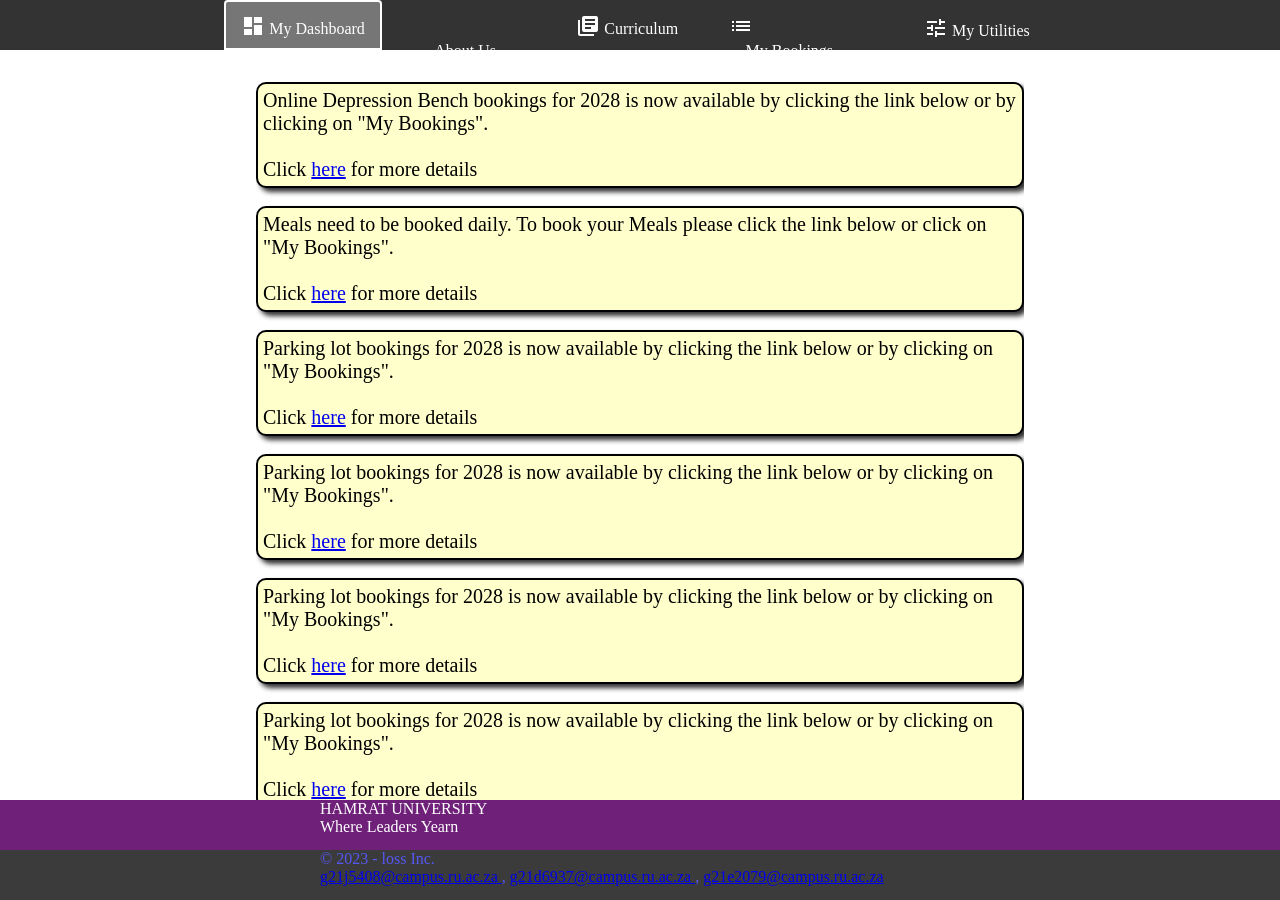
==== index.html @ df958116 "home page" ====
<!--Created in collaboration with:-->
<!--Mila-jo Davies (g21d6937), Wynne Edwards (g21e2079), Manusizwe Jourdan (g21j5408)-->
<!DOCTYPE html>
<html lang="en">

<head>
    <meta charset="UTF-8">
    <meta name="viewport" content="width=device-width, initial-scale=1.0">
    <title>HamRat University - where leaders yearn</title>
    <link rel="stylesheet" href="style.css">
    <link rel="stylesheet" href="https://fonts.googleapis.com/css?family=Roboto Condensed">
    <link rel="stylesheet" href="https://fonts.googleapis.com/icon?family=Material+Icons">
    <script src="js/script.js" defer></script>
</head>

<body>
    <header id="header">
        
        <h3 id="header-container">
            Logged into LOSS as YoMamma
        </h3>
    </header>
    <nav>
        <div class="nav-elements-container">
            <a class="current-nav" phref="./index.html">
                <span class="material-icons">dashboard</span>
                <p class="nav-btn-text">My Dashboard</p>
            </a>
            <a href="./about.html">
                <span class="material-icons">psychology_alt</span>
                <p class="nav-btn-text">About Us</p>
            </a>
            <a href="./curriculum.html"> 
                <span class="material-icons">library_books</span>
                <p class="nav-btn-text">Curriculum</p>
            </a>
            <a href="./bookings.html">
                <span class="material-icons">list_alt</span>
                <p class="nav-btn-text">My Bookings</p>
            </a>
            <a onclick="myFunction()" class="dropdown dropbtn" >
                <span class="material-icons">tune</span>
                <p class="nav-btn-text">My Utilities</p>
                <div id="myDropdown" class="dropdown-content">
                    <a href="./images/mankyrat.png">Manky</a>
                    <a href="https://x.com/catshouldnt/status/1706917149984657713?s=20">Cat</a>
                    <a href="https://www.youtube.com/watch?v=L1ung0wil9Y&ab_channel=MITOpenCourseWare">Secret</a>
                </div>
            </a>
        </div>
    </nav>
    

    <main>
        <div class="main-container">
            <div class="dashboard"> 
                <p>Online Depression Bench bookings for 2028 is now available by clicking the link below or by clicking on "My Bookings".</p>
                <br>
                <p>Click <a href="./benchForm.html">here</a> for more details</p> 
            </div><br>
            <div class="dashboard"> 
                <p>Meals need to be booked daily. To book your Meals please click the link below or click on "My Bookings".</p>
                <br>
                <p>Click <a href="./mealForm.html">here</a> for more details</p> 
            </div><br>
            <div class="dashboard"> 
                <p>Parking lot bookings for 2028 is now available by clicking the link below or by clicking on "My Bookings".</p>
                <br>
                <p>Click <a href="./parkingForm.html">here</a> for more details</p> 
            </div><br>
            <div class="dashboard"> 
                <p>Parking lot bookings for 2028 is now available by clicking the link below or by clicking on "My Bookings".</p>
                <br>
                <p>Click <a href="./parkingForm.html">here</a> for more details</p> 
            </div><br>
            <div class="dashboard"> 
                <p>Parking lot bookings for 2028 is now available by clicking the link below or by clicking on "My Bookings".</p>
                <br>
                <p>Click <a href="./parkingForm.html">here</a> for more details</p> 
            </div><br>
            <div class="dashboard"> 
                <p>Parking lot bookings for 2028 is now available by clicking the link below or by clicking on "My Bookings".</p>
                <br>
                <p>Click <a href="./parkingForm.html">here</a> for more details</p> 
            </div><br>
            <!-- <p>Lorem ipsum dolor sit amet, consectetur adipisicing elit. Tenetur eius voluptates quae nisi ducimus neque possimus dolore magnam quo libero labore culpa, assumenda hic quod debitis harum sequi ut natus!</p>
            <p>Lorem ipsum dolor sit amet, consectetur adipisicing elit. Tenetur eius voluptates quae nisi ducimus neque possimus dolore magnam quo libero labore culpa, assumenda hic quod debitis harum sequi ut natus!</p>
            <p>Lorem ipsum dolor sit amet, consectetur adipisicing elit. Tenetur eius voluptates quae nisi ducimus neque possimus dolore magnam quo libero labore culpa, assumenda hic quod debitis harum sequi ut natus!</p>
            <p>Lorem ipsum dolor sit amet, consectetur adipisicing elit. Tenetur eius voluptates quae nisi ducimus neque possimus dolore magnam quo libero labore culpa, assumenda hic quod debitis harum sequi ut natus!</p>
            <p>Lorem ipsum dolor sit amet, consectetur adipisicing elit. Tenetur eius voluptates quae nisi ducimus neque possimus dolore magnam quo libero labore culpa, assumenda hic quod debitis harum sequi ut natus!</p>
            <p>Lorem ipsum dolor sit amet, consectetur adipisicing elit. Tenetur eius voluptates quae nisi ducimus neque possimus dolore magnam quo libero labore culpa, assumenda hic quod debitis harum sequi ut natus!</p>
            <p>Lorem ipsum dolor sit amet, consectetur adipisicing elit. Tenetur eius voluptates quae nisi ducimus neque possimus dolore magnam quo libero labore culpa, assumenda hic quod debitis harum sequi ut natus!</p>
            <p>Lorem ipsum dolor sit amet, consectetur adipisicing elit. Tenetur eius voluptates quae nisi ducimus neque possimus dolore magnam quo libero labore culpa, assumenda hic quod debitis harum sequi ut natus!</p>
            <p>Lorem ipsum dolor sit amet, consectetur adipisicing elit. Tenetur eius voluptates quae nisi ducimus neque possimus dolore magnam quo libero labore culpa, assumenda hic quod debitis harum sequi ut natus!</p>
            <p>Lorem ipsum dolor sit amet, consectetur adipisicing elit. Tenetur eius voluptates quae nisi ducimus neque possimus dolore magnam quo libero labore culpa, assumenda hic quod debitis harum sequi ut natus!</p>
            <p>Lorem ipsum dolor sit amet, consectetur adipisicing elit. Tenetur eius voluptates quae nisi ducimus neque possimus dolore magnam quo libero labore culpa, assumenda hic quod debitis harum sequi ut natus!</p>
            <p>Lorem ipsum dolor sit amet, consectetur adipisicing elit. Tenetur eius voluptates quae nisi ducimus neque possimus dolore magnam quo libero labore culpa, assumenda hic quod debitis harum sequi ut natus!</p>
            <p>Lorem ipsum dolor sit amet, consectetur adipisicing elit. Tenetur eius voluptates quae nisi ducimus neque possimus dolore magnam quo libero labore culpa, assumenda hic quod debitis harum sequi ut natus!</p>
            <p>Lorem ipsum dolor sit amet, consectetur adipisicing elit. Tenetur eius voluptates quae nisi ducimus neque possimus dolore magnam quo libero labore culpa, assumenda hic quod debitis harum sequi ut natus!</p>
            <p>Lorem ipsum dolor sit amet, consectetur adipisicing elit. Tenetur eius voluptates quae nisi ducimus neque possimus dolore magnam quo libero labore culpa, assumenda hic quod debitis harum sequi ut natus!</p>
            <p>Lorem ipsum dolor sit amet, consectetur adipisicing elit. Tenetur eius voluptates quae nisi ducimus neque possimus dolore magnam quo libero labore culpa, assumenda hic quod debitis harum sequi ut natus!</p>
            <p>Lorem ipsum dolor sit amet, consectetur adipisicing elit. Tenetur eius voluptates quae nisi ducimus neque possimus dolore magnam quo libero labore culpa, assumenda hic quod debitis harum sequi ut natus!</p>
            <p>Lorem ipsum dolor sit amet, consectetur adipisicing elit. Tenetur eius voluptates quae nisi ducimus neque possimus dolore magnam quo libero labore culpa, assumenda hic quod debitis harum sequi ut natus!</p>
            <p>Lorem ipsum dolor sit amet, consectetur adipisicing elit. Tenetur eius voluptates quae nisi ducimus neque possimus dolore magnam quo libero labore culpa, assumenda hic quod debitis harum sequi ut natus!</p>
            <p>Lorem ipsum dolor sit amet, consectetur adipisicing elit. Tenetur eius voluptates quae nisi ducimus neque possimus dolore magnam quo libero labore culpa, assumenda hic quod debitis harum sequi ut natus!</p>
            <p>Lorem ipsum dolor sit amet, consectetur adipisicing elit. Tenetur eius voluptates quae nisi ducimus neque possimus dolore magnam quo libero labore culpa, assumenda hic quod debitis harum sequi ut natus!</p>
            <p>Lorem ipsum dolor sit amet, consectetur adipisicing elit. Tenetur eius voluptates quae nisi ducimus neque possimus dolore magnam quo libero labore culpa, assumenda hic quod debitis harum sequi ut natus!</p>
            <p>Lorem ipsum dolor sit amet, consectetur adipisicing elit. Tenetur eius voluptates quae nisi ducimus neque possimus dolore magnam quo libero labore culpa, assumenda hic quod debitis harum sequi ut natus!</p>
            <p>Lorem ipsum dolor sit amet, consectetur adipisicing elit. Tenetur eius voluptates quae nisi ducimus neque possimus dolore magnam quo libero labore culpa, assumenda hic quod debitis harum sequi ut natus!</p>
            <p>Lorem ipsum dolor sit amet, consectetur adipisicing elit. Tenetur eius voluptates quae nisi ducimus neque possimus dolore magnam quo libero labore culpa, assumenda hic quod debitis harum sequi ut natus!</p>
            <p>Lorem ipsum dolor sit amet, consectetur adipisicing elit. Tenetur eius voluptates quae nisi ducimus neque possimus dolore magnam quo libero labore culpa, assumenda hic quod debitis harum sequi ut natus!</p>
            <p>Lorem ipsum dolor sit amet, consectetur adipisicing elit. Tenetur eius voluptates quae nisi ducimus neque possimus dolore magnam quo libero labore culpa, assumenda hic quod debitis harum sequi ut natus!</p>
            <p>Lorem ipsum dolor sit amet, consectetur adipisicing elit. Tenetur eius voluptates quae nisi ducimus neque possimus dolore magnam quo libero labore culpa, assumenda hic quod debitis harum sequi ut natus!</p> -->
        </div>
    </main>
    
    <footer>
        <div id="top-footer">
            <p class="center">HAMRAT UNIVERSITY<br>Where Leaders Yearn</p> 
            
        </div>
        <div id="bottom-footer">
            <p class="center">&copy 2023 - loss Inc. <br>
                <a href="mailto:g21j5408@campus.ru.ac.za?cc=g21d6937@campus.ru.ac.za&bcc=g21e2079@campus.ru.ac.za&subject=Feedback for LOSS&body=Add what you want we dont care really">
                g21j5408@campus.ru.ac.za
            </a>,
            <a href="mailto:g21j5408@campus.ru.ac.za?cc=g21d6937@campus.ru.ac.za&bcc=g21e2079@campus.ru.ac.za&subject=Feedback for LOSS&body=Add what you want we dont care really">
                g21d6937@campus.ru.ac.za
            </a>,
            <a href="mailto:g21j5408@campus.ru.ac.za?cc=g21d6937@campus.ru.ac.za&bcc=g21e2079@campus.ru.ac.za&subject=Feedback for LOSS&body=Add what you want we dont care really">
                g21e2079@campus.ru.ac.za
            </a></p>
        </div>
    </footer>
</body>

</html>
---- style.css ----
/* Created in collaboration with
Mila-jo Davies (g21d6937), Wynne Edwards (g21e2079), Manusizwe Jourdan (g21j5408) */

:root { /* CSS variables for multi use */
    --header-height: 6%;
    --nav-height: 6%; 
    --main-height: 76%;
    --footer-height: 10%;   
    --top-footer-height: 50%;
    --bottom-footer-height: 50%;
  }
  

* { /* Reset CSS, allows the whole page to be centered top left with no margins */
    margin: 0;
    padding: 0;
    box-sizing: border-box;
}

html, body { /* Set the height of the body to 100% (We used display flex here and only here because it is required for this feature
    There isnt another way of accomplishing what we wanted. The body to dynamically fit the whole page but also expand with more content*/
    display: flex;
    flex-direction: column;
    height: 100vh;
}

header { /* Header is the top bar with the logo and the login button */
    font-family: "Roboto Condensed", Helvetica, sans-serif;
    color:#fff; 
    height: 50px;
    position: fixed; /* Make it stick/fixed */
    top: -50px; /* Hide the navbar 50 px outside of the top view */
    transition: top 0.3s; /* Transition effect when sliding down (and up) */
}

#header-container { /* Container for the header(text container) */
    background-color: #6f2079;
    text-align: center; /* Center the text */
    height: 100%;
    width: 20vw; /* Set the width of the sidebar */
    margin: auto; /* Center the sidebar */
    padding: 1.5vh 0 0 0; 
    margin: 0 0 0 80vw;
    border-radius: 0 0 0 20px;
}

nav { /* Nav is the side bar with the nav elements */
    background-color:#3b3b3b;
    height: 50px;
    position: sticky; /* Make it stick/fixed */
    top: 0; /* Stick the navbar to the top */
    background-color: #333; 
    z-index: 1000; /* Make sure it does not overlap */
    color: #ffff;
}

.nav-elements-container { /* Container for the nav elements */
    margin: auto;
    width: 65vw;
    height: 100%; 
}

nav a { /* Nav elements */
    display: inline-block; /* Make sure the nav elements are on the same line */
    text-decoration: none; /* Remove underline */
    height: 100%;
    width: 19%;
    text-align: center;
    padding: 1.5vh 0 0 0;
    color: #ffff;
}

nav a * { /* All Nav child elements */
    display: inline-block; /* Make sure the nav elements are on the same line */
}


.current-nav { /* Current nav element, ie page we are on */
    background-color: #767676;
    outline: solid 2px white;
    outline-offset: -2px; /* Make sure the outline is inside the element */
    border-radius: 4px 4px 0 0;
}

.dropbtn { /* Dropdown button */
    color: white;
    padding: 16px;
    font-size: 16px;
    border: none; /* Remove border */
    cursor: pointer; /* Cursor on hover */
  }
  
  .dropdown { /* Dropdown container */
    float: right; /* Float the dropdown to the right */
    position: relative;
    display: inline-block; /* Make sure the dropdown is on the same line */

  }
  
  .dropdown-content { /* Dropdown content */
    display: none; /* Hide the dropdown content by default*/
    position: absolute; /* Position the dropdown to be absolutecontent */
    background-color: #3b3b3b;
    width: 12.3%;
    overflow: auto; /* Enable scroll if needed */
    right: 17.5%;
    z-index: 1; /* Make sure the dropdown is on top of other elements */
  }
  
  .dropdown-content a { /* Dropdown links */
    color: white;
    padding: 12px 16px;
    text-decoration: none;
    display: block;
    width: 100%;
    text-align: left;
  }
  
  .dropdown a:hover {background-color: #ddd;} /* Add a grey background color to dropdown links on hover */

  .show {display: block;} /* Show the dropdown menu on hover */

main { 
    flex: 1; /* flex-grow: 1 flex:shrink flex:basis; */
    padding: 2em 0 2em 0;
}

.main-container { /* Container for the main content */
    margin: auto;
    width: 60%;
}

/* Generic center align element  */
.center { 
    margin: auto;
    width: 50%;
    /* height: 100%; */
}
.bubble ol{ /* Bubble list moved slightly right for positioning */
    position: relative;
    left:3%;
}

.dashboard { /* Dashboard elements */
    border: 2px solid #000;
    border-radius: 10px;
    box-shadow: 4px 4px 5px #323232;
    background: #ffffcc;
    font-size:20px;
    padding:5px;
    height: 33.33%;
    animation-name: dashboard; /* Animation name being set*/
    animation-duration: 4s; /* Animation duration being set */
}

@keyframes dashboard { /* Animation keyframes */
    0%   {left: 0px; top: 0px;} /* Start position */
    100%  {left: 100px; top: 0px;} /* End position */
}


.bubble { /* Bubble elements (bubble is a generic bubble we use multiple pages*/
    border: 2px solid #000;
    border-radius: 10px;
    box-shadow: 4px 4px 5px #323232;
    background:  #F2E6FF;
    font-size:20px;
}

/* ----------------- curriculum.html ---------------------- */
    #slideshow-gallery-container  {  /* contains all elements */
        height: 300px;
        border: green 3px solid;
    }

    #left-btn, #right-btn, #slideshow-gallery { 
        /* display: inline-block; */
        float: left;
    }

    #slideshow-gallery { /* inner container with the images */
        border: brown 1px solid;
        width: 60%;
        /* height: 100%; */
    }

    #left-btn {
        /* float: left; */
        margin: 18% 0 0 19%;
    }

    #right-btn {
        /* float: right; */
        margin: 18% 0 0 0;
    }

    img {
        /* display: none; */
        
        width: 60px;
        height: 60px;
    }

    #marks {
        column-count: 3;
    }
/* ----------------- curriculum.html ---------------------- */


/* ----------------- bookings.html ---------------------- */
#bookings-list { 
    list-style-type: none; 
    font-size:20px;
}
/* ----------------- bookings.html ---------------------- */


/* ----------------- about.html ---------------------- */
.about-table-header {
    text-align: left;
}

#big-rat {
    position: absolute;
    animation-name: rat;
    /* animation-iteration-count: infinite; */
    animation-duration: 5s;
    animation-iteration-count: infinite;
    animation-timing-function: ease;
}

@keyframes rat {
    0% {
        left: 0;
        bottom: 15%;
      }
      50% {
        left: 80%;
        bottom: 15%;
      }
      100% {
        left: 0;    
        bottom: 15%;
      }
}
/* ----------------- about.html ---------------------- */

/* ----------------- home.html ---------------------- */

#home-container {
    background-color: rgb(213, 213, 213);
    border-radius: 50px;
    height: 80%;
    padding: 5%;
}

#welcome {
    background-color: rgb(176, 109, 179);
    border-radius: 50px;
    height: 20%;
    text-align: center;
    font-size: xx-large;
}

#circle{
    position:absolute;
    transform:translate(-50%,-50%);
    height:35px;
    width:35px;
    border-radius:50%;
    border:2px solid black;
  }

*  {
    overflow:hidden;
}
/* 
#loginSignup {
    
} */

#login, #signup {
    margin: 0 0 0 40%;
    width: 25%;
}

/* ----------------- home.html ---------------------- */

footer { /* Footer is the bottom bar with the contact details */
    height: 100px;
}

#top-footer { /* Top footer is the top half of the footer */
    background-color: #6f2079;
    color: #fff;
    height: var(--top-footer-height)
}

#bottom-footer { /* Bottom footer is the bottom half of the footer */
    background-color:#3b3b3b;
    color: #5757f5;
    height: var(--bottom-footer-height);
}

/* ----------------- psuedo---------------------- */

.nav-elements-container a:hover { /* Nav elements hover */
    background-color: #767676;
}

/* ----------------- psuedo---------------------- */

@media only screen and (max-width: 1010px) { /* Media query for smaller screens */
    header {
        display: none; /* Hide the header */
    }
    nav { 
        left:0; /* Set the nav to the left */
        width: 15%; /* Set the width of the nav */
        height: 100%; /* Set the height of the nav */
        position: fixed; /* Make it stick/fixed */
    }

    .nav-elements-container{
        width: 100%;
    }
    
    nav a {
        display: block; /* Make sure the nav elements are on the same line */
        height: 10%;
        width: 100%;
    }

    .current-nav {
        border-radius: 0; /* Remove the border radius */
    }

    body{
        margin-left:15%; /* Set the margin of the body */
    }
    #main-container{
        width: 90%;
    }
    #header-container{ /* Container for the header(text container) */
        width: auto; /* Set the width of the sidebar */
        text-align: right; /* Right the text */
    }
    #bottom-footer{
        height: 100%; /* Set the height of the bottom footer */
    }
  }

@media only screen and (max-width: 547px) { /* Media query for even smaller screens (mobile view) */

    nav {
        width:10%; /* Set the width of the nav */
    }

    .nav-btn-text {
        display: none; /* Hide the text */
    }

    
    body{
        margin-left:10%; /* Set the margin of the body */
    }

}
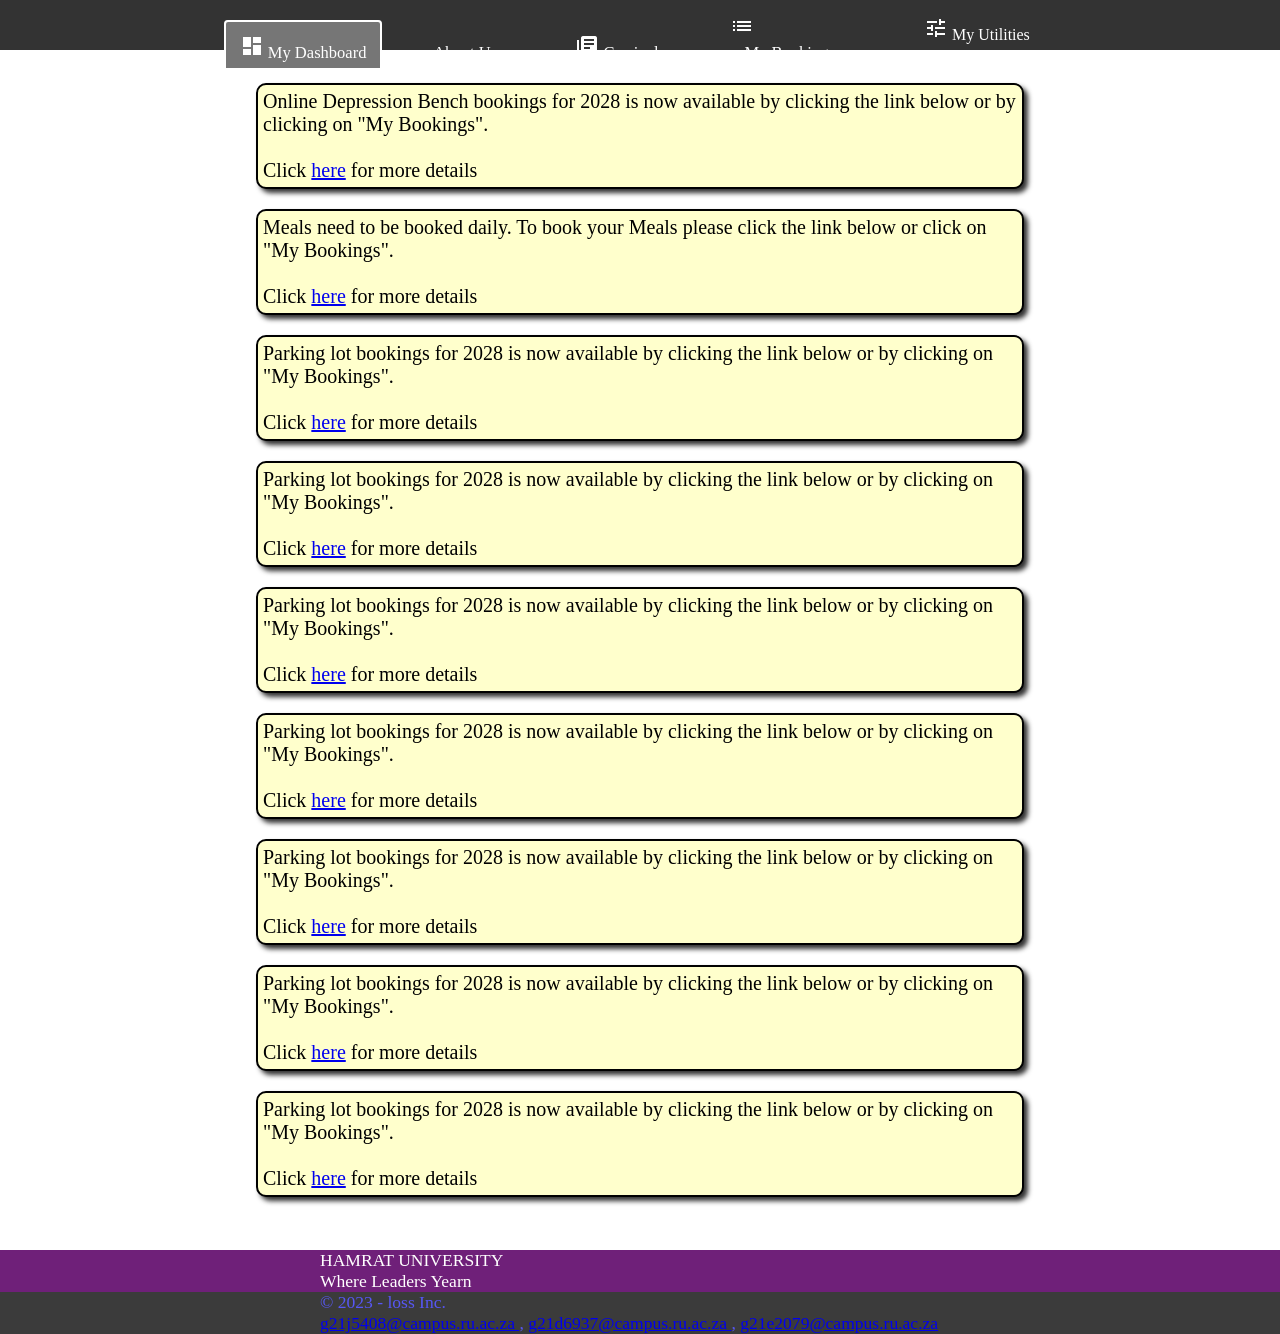
==== commit 9817fdb8: "Basically nothing" ====
--- a/index.html
+++ b/index.html
@@ -83,6 +83,21 @@
                 <br>
                 <p>Click <a href="./parkingForm.html">here</a> for more details</p> 
             </div><br>
+            <div class="dashboard"> 
+                <p>Parking lot bookings for 2028 is now available by clicking the link below or by clicking on "My Bookings".</p>
+                <br>
+                <p>Click <a href="./parkingForm.html">here</a> for more details</p> 
+            </div><br>
+            <div class="dashboard"> 
+                <p>Parking lot bookings for 2028 is now available by clicking the link below or by clicking on "My Bookings".</p>
+                <br>
+                <p>Click <a href="./parkingForm.html">here</a> for more details</p> 
+            </div><br>
+            <div class="dashboard"> 
+                <p>Parking lot bookings for 2028 is now available by clicking the link below or by clicking on "My Bookings".</p>
+                <br>
+                <p>Click <a href="./parkingForm.html">here</a> for more details</p> 
+            </div><br>
             <!-- <p>Lorem ipsum dolor sit amet, consectetur adipisicing elit. Tenetur eius voluptates quae nisi ducimus neque possimus dolore magnam quo libero labore culpa, assumenda hic quod debitis harum sequi ut natus!</p>
             <p>Lorem ipsum dolor sit amet, consectetur adipisicing elit. Tenetur eius voluptates quae nisi ducimus neque possimus dolore magnam quo libero labore culpa, assumenda hic quod debitis harum sequi ut natus!</p>
             <p>Lorem ipsum dolor sit amet, consectetur adipisicing elit. Tenetur eius voluptates quae nisi ducimus neque possimus dolore magnam quo libero labore culpa, assumenda hic quod debitis harum sequi ut natus!</p>
--- a/style.css
+++ b/style.css
@@ -9,7 +9,8 @@
     --footer-height: 10%;   
     --top-footer-height: 50%;
     --bottom-footer-height: 50%;
-  }
+
+}
   
 
 * { /* Reset CSS, allows the whole page to be centered top left with no margins */
@@ -23,6 +24,7 @@
     display: flex;
     flex-direction: column;
     height: 100vh;
+    font-size: calc(5px + 0.9vw);
 }
 
 header { /* Header is the top bar with the logo and the login button */
@@ -165,7 +167,7 @@
     border-radius: 10px;
     box-shadow: 4px 4px 5px #323232;
     background:  #F2E6FF;
-    font-size:20px;
+    font-size: calc(15px + 0.3vw);
 }
 
 /* ----------------- curriculum.html ---------------------- */
@@ -272,9 +274,6 @@
     border:2px solid black;
   }
 
-*  {
-    overflow:hidden;
-}
 /* 
 #loginSignup {
     
@@ -289,6 +288,7 @@
 
 footer { /* Footer is the bottom bar with the contact details */
     height: 100px;
+    font-size: calc(15px + 0.2vw);
 }
 
 #top-footer { /* Top footer is the top half of the footer */
@@ -339,7 +339,7 @@
     body{
         margin-left:15%; /* Set the margin of the body */
     }
-    #main-container{
+    .main-container{
         width: 90%;
     }
     #header-container{ /* Container for the header(text container) */
@@ -349,6 +349,10 @@
     #bottom-footer{
         height: 100%; /* Set the height of the bottom footer */
     }
+
+    .center {
+        width: 80%;
+    }
   }
 
 @media only screen and (max-width: 547px) { /* Media query for even smaller screens (mobile view) */
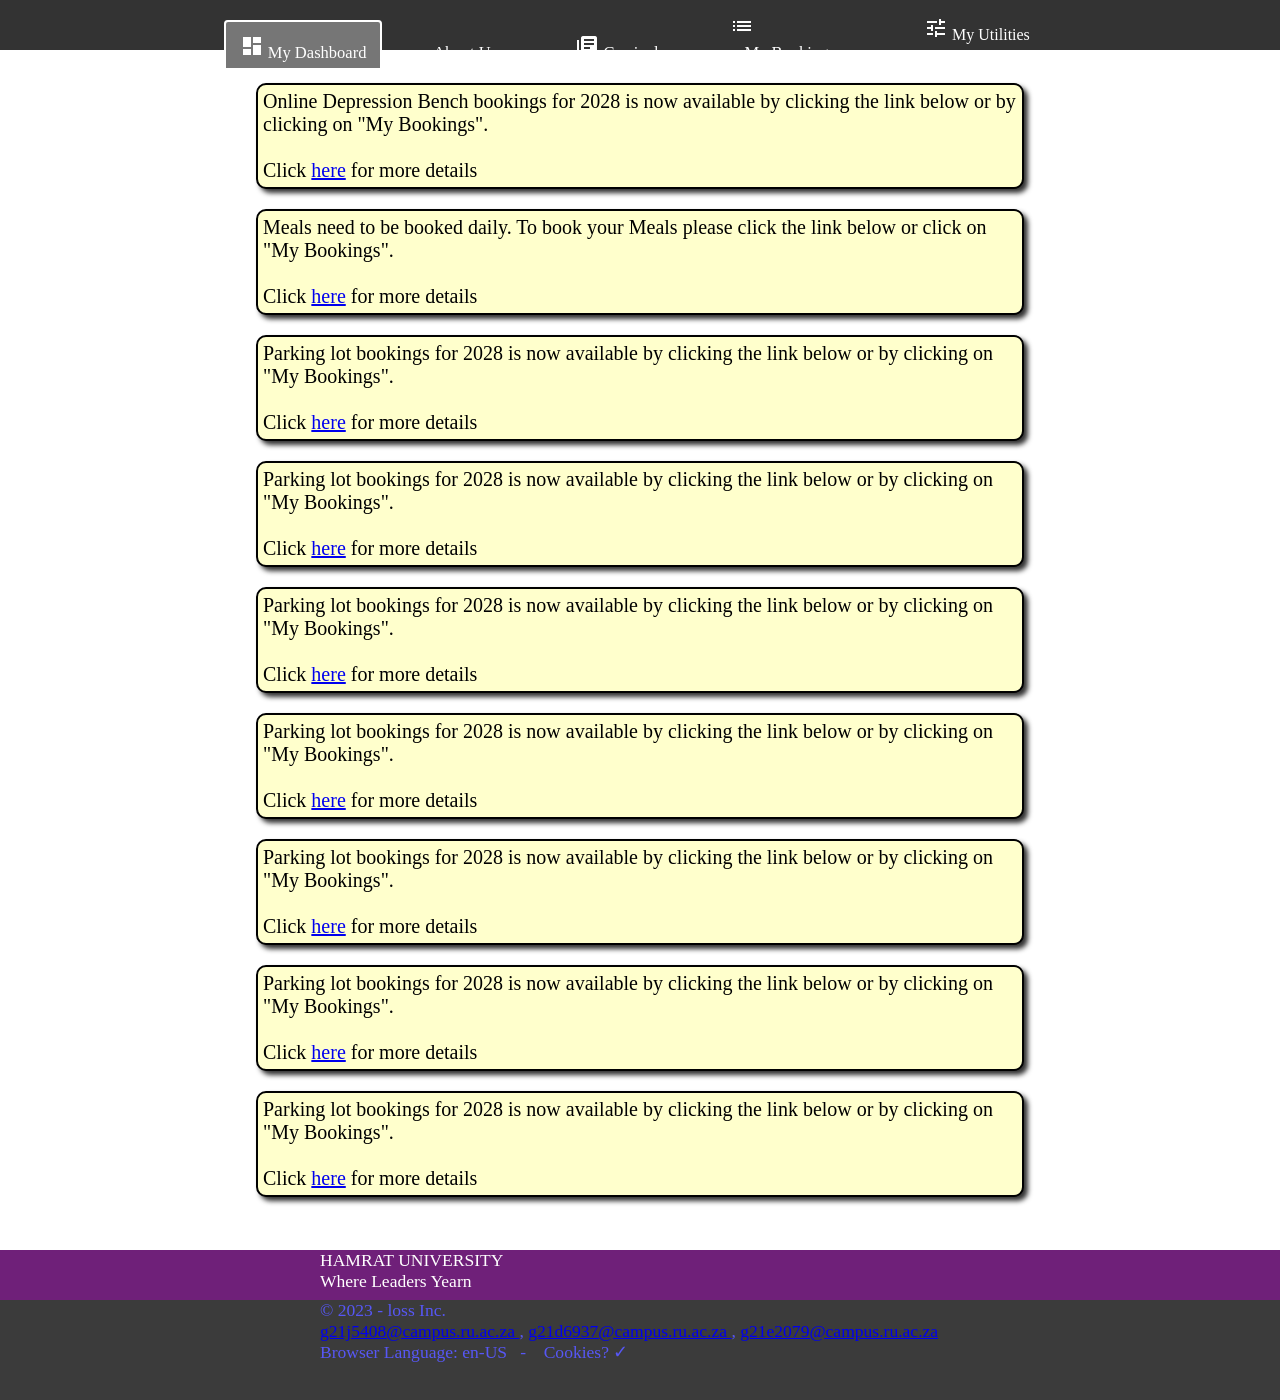
==== commit 40bf5f25: "Browser language and cookies done" ====
--- a/index.html
+++ b/index.html
@@ -38,7 +38,7 @@
                 <span class="material-icons">list_alt</span>
                 <p class="nav-btn-text">My Bookings</p>
             </a>
-            <a onclick="myFunction()" class="dropdown dropbtn" >
+            <a onclick="myFunction()" class="dropdown dropbtn">
                 <span class="material-icons">tune</span>
                 <p class="nav-btn-text">My Utilities</p>
                 <div id="myDropdown" class="dropdown-content">
--- a/style.css
+++ b/style.css
@@ -300,7 +300,8 @@
 #bottom-footer { /* Bottom footer is the bottom half of the footer */
     background-color:#3b3b3b;
     color: #5757f5;
-    height: var(--bottom-footer-height);
+    /* height: var(--bottom-footer-height); */
+    height: 100%;
 }
 
 /* ----------------- psuedo---------------------- */
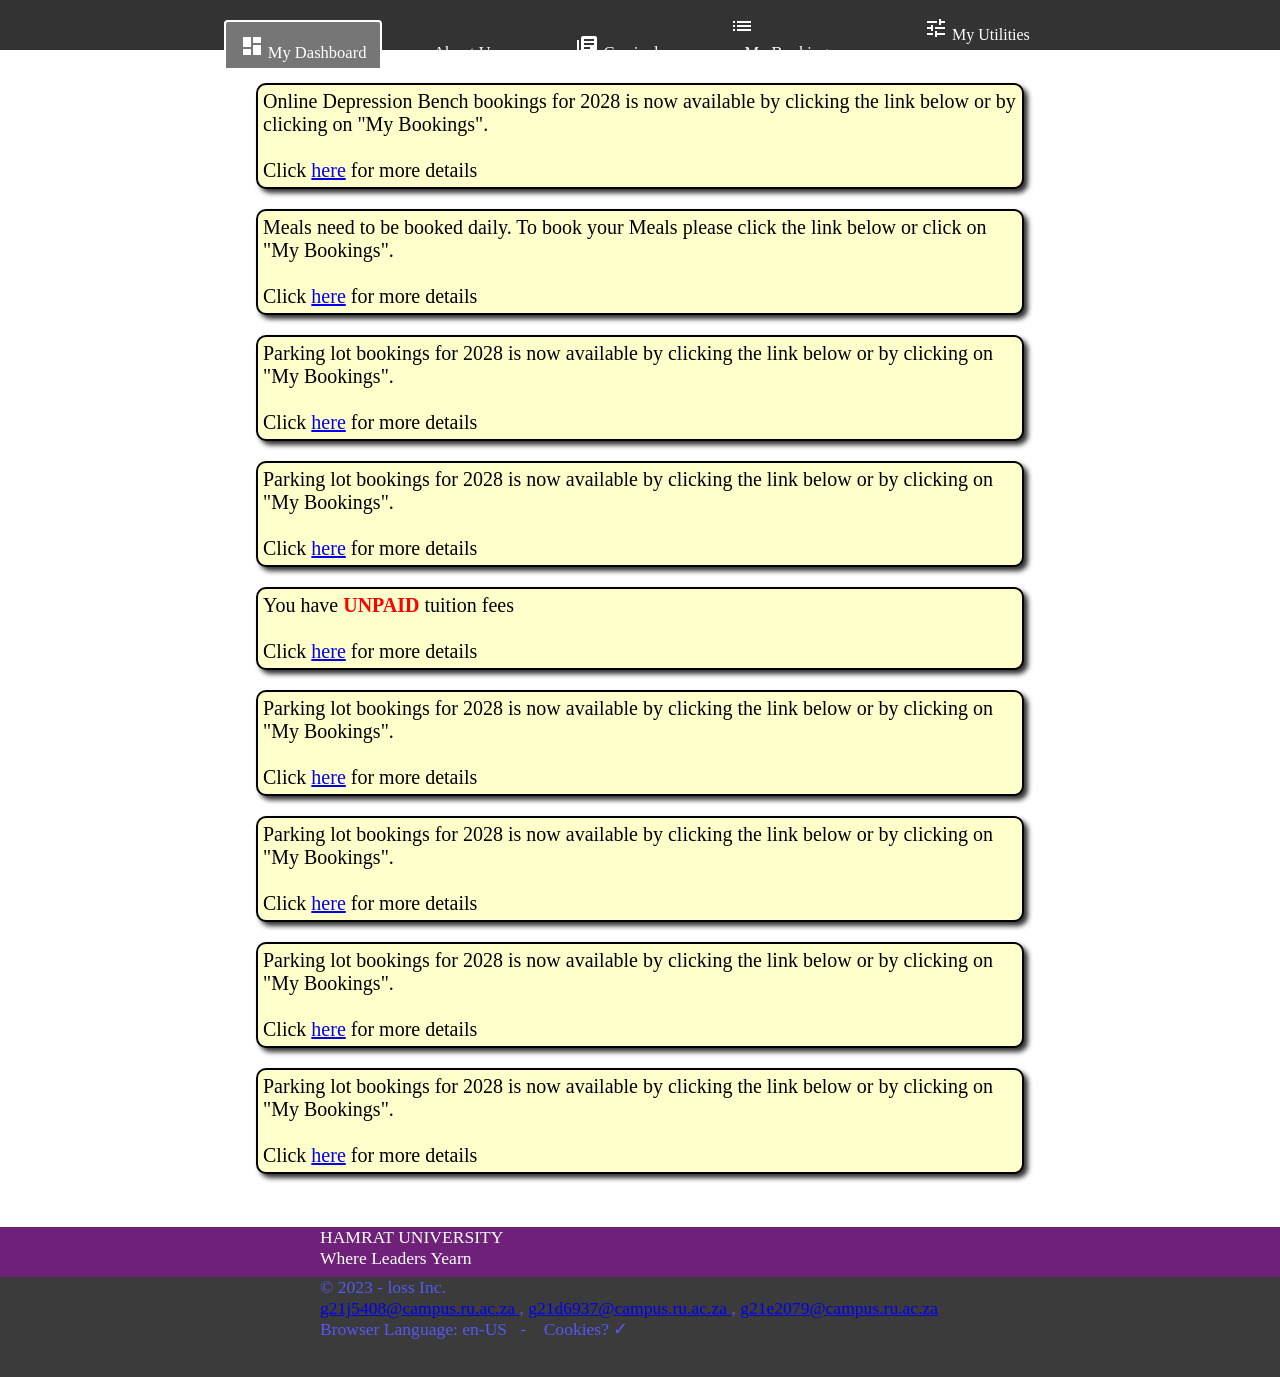
==== commit 392c6b99: "pay your fees boy" ====
--- a/index.html
+++ b/index.html
@@ -74,9 +74,9 @@
                 <p>Click <a href="./parkingForm.html">here</a> for more details</p> 
             </div><br>
             <div class="dashboard"> 
-                <p>Parking lot bookings for 2028 is now available by clicking the link below or by clicking on "My Bookings".</p>
+                <p>You have <strong style="color: red">UNPAID</strong> tuition fees</p>
                 <br>
-                <p>Click <a href="./parkingForm.html">here</a> for more details</p> 
+                <p>Click <a href="./fees.html">here</a> for more details</p> 
             </div><br>
             <div class="dashboard"> 
                 <p>Parking lot bookings for 2028 is now available by clicking the link below or by clicking on "My Bookings".</p>
--- a/style.css
+++ b/style.css
@@ -200,8 +200,8 @@
     img {
         /* display: none; */
         
-        width: 60px;
-        height: 60px;
+        width: 80%;
+        height: 80%;
     }
 
     #marks {
@@ -223,16 +223,63 @@
     text-align: left;
 }
 
+#easter-egg {
+    display: none;
+    font-size: x-large;
+    color: #6f2079;
+}
+
 #big-rat {
-    position: absolute;
+    position: relative;
     animation-name: rat;
-    /* animation-iteration-count: infinite; */
     animation-duration: 5s;
     animation-iteration-count: infinite;
     animation-timing-function: ease;
-}
+    width: 5%;
+    height: 5%;
+}
+
+#new-rat {
+    position: relative;
+    animation-name: newrat;
+    animation-duration: 5s;
+    animation-iteration-count: infinite;
+    animation-timing-function: ease;
+    width: 5%;
+    height: 5%;
+} 
+
 
 @keyframes rat {
+    0% {
+        bottom: 0%;
+        left: 15%;
+    }
+    50% {
+        bottom: 75%;
+        left: 15%;
+    }
+    100% {
+        bottom: 0%;
+        left: 15%;
+    }
+}
+@keyframes newrat {
+    0% {
+        bottom: 80%;
+        left: 80%;
+    }
+    50% {
+        bottom: 5%;
+        left: 80%;
+    }
+    100% {
+        bottom: 80%;
+        left: 80%;
+    }
+} 
+
+/* @keyframes rat {
     0% {
         left: 0;
         bottom: 15%;
@@ -245,7 +292,7 @@
         left: 0;    
         bottom: 15%;
       }
-}
+} */
 /* ----------------- about.html ---------------------- */
 
 /* ----------------- home.html ---------------------- */
@@ -286,6 +333,27 @@
 
 /* ----------------- home.html ---------------------- */
 
+
+/* ----------------- fees.html ---------------------- */
+#timer, #amount-owed {
+    display: inline-block;
+    width: 45%;
+    font-weight: bold;
+    font-size: calc(25px + 0.3vw);
+    color: red;
+}
+
+#timer {
+    text-align: left;
+}
+
+#amount-owed {
+    text-align: right;
+}
+
+
+/* ----------------- fees.html ---------------------- */
+
 footer { /* Footer is the bottom bar with the contact details */
     height: 100px;
     font-size: calc(15px + 0.2vw);
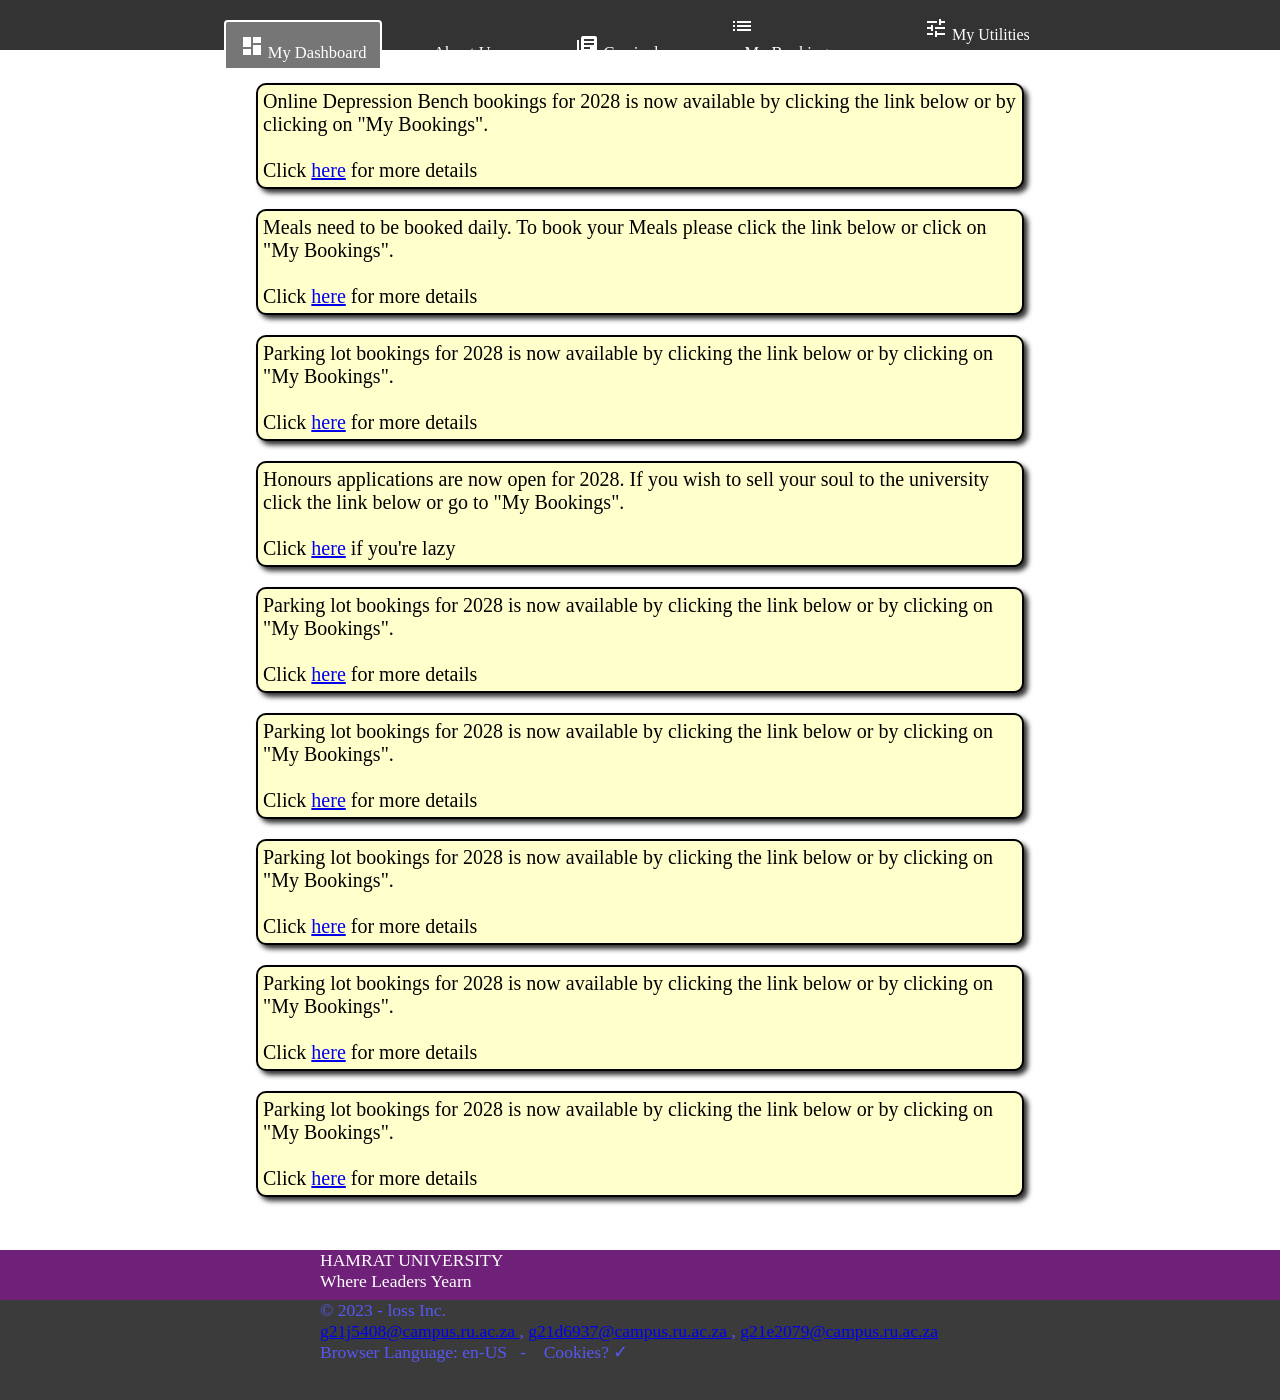
==== commit b2a4750d: "honourable" ====
--- a/index.html
+++ b/index.html
@@ -69,14 +69,14 @@
                 <p>Click <a href="./parkingForm.html">here</a> for more details</p> 
             </div><br>
             <div class="dashboard"> 
+                <p>Honours applications are now open for 2028. If you wish to sell your soul to the university click the link below or go to "My Bookings".</p>
+                <br>
+                <p>Click <a href="./honoursForm.html">here</a> if you're lazy</p> 
+            </div><br>
+            <div class="dashboard"> 
                 <p>Parking lot bookings for 2028 is now available by clicking the link below or by clicking on "My Bookings".</p>
                 <br>
                 <p>Click <a href="./parkingForm.html">here</a> for more details</p> 
-            </div><br>
-            <div class="dashboard"> 
-                <p>You have <strong style="color: red">UNPAID</strong> tuition fees</p>
-                <br>
-                <p>Click <a href="./fees.html">here</a> for more details</p> 
             </div><br>
             <div class="dashboard"> 
                 <p>Parking lot bookings for 2028 is now available by clicking the link below or by clicking on "My Bookings".</p>
--- a/style.css
+++ b/style.css
@@ -223,10 +223,8 @@
     text-align: left;
 }
 
-#easter-egg {
+#egg {
     display: none;
-    font-size: x-large;
-    color: #6f2079;
 }
 
 #big-rat {
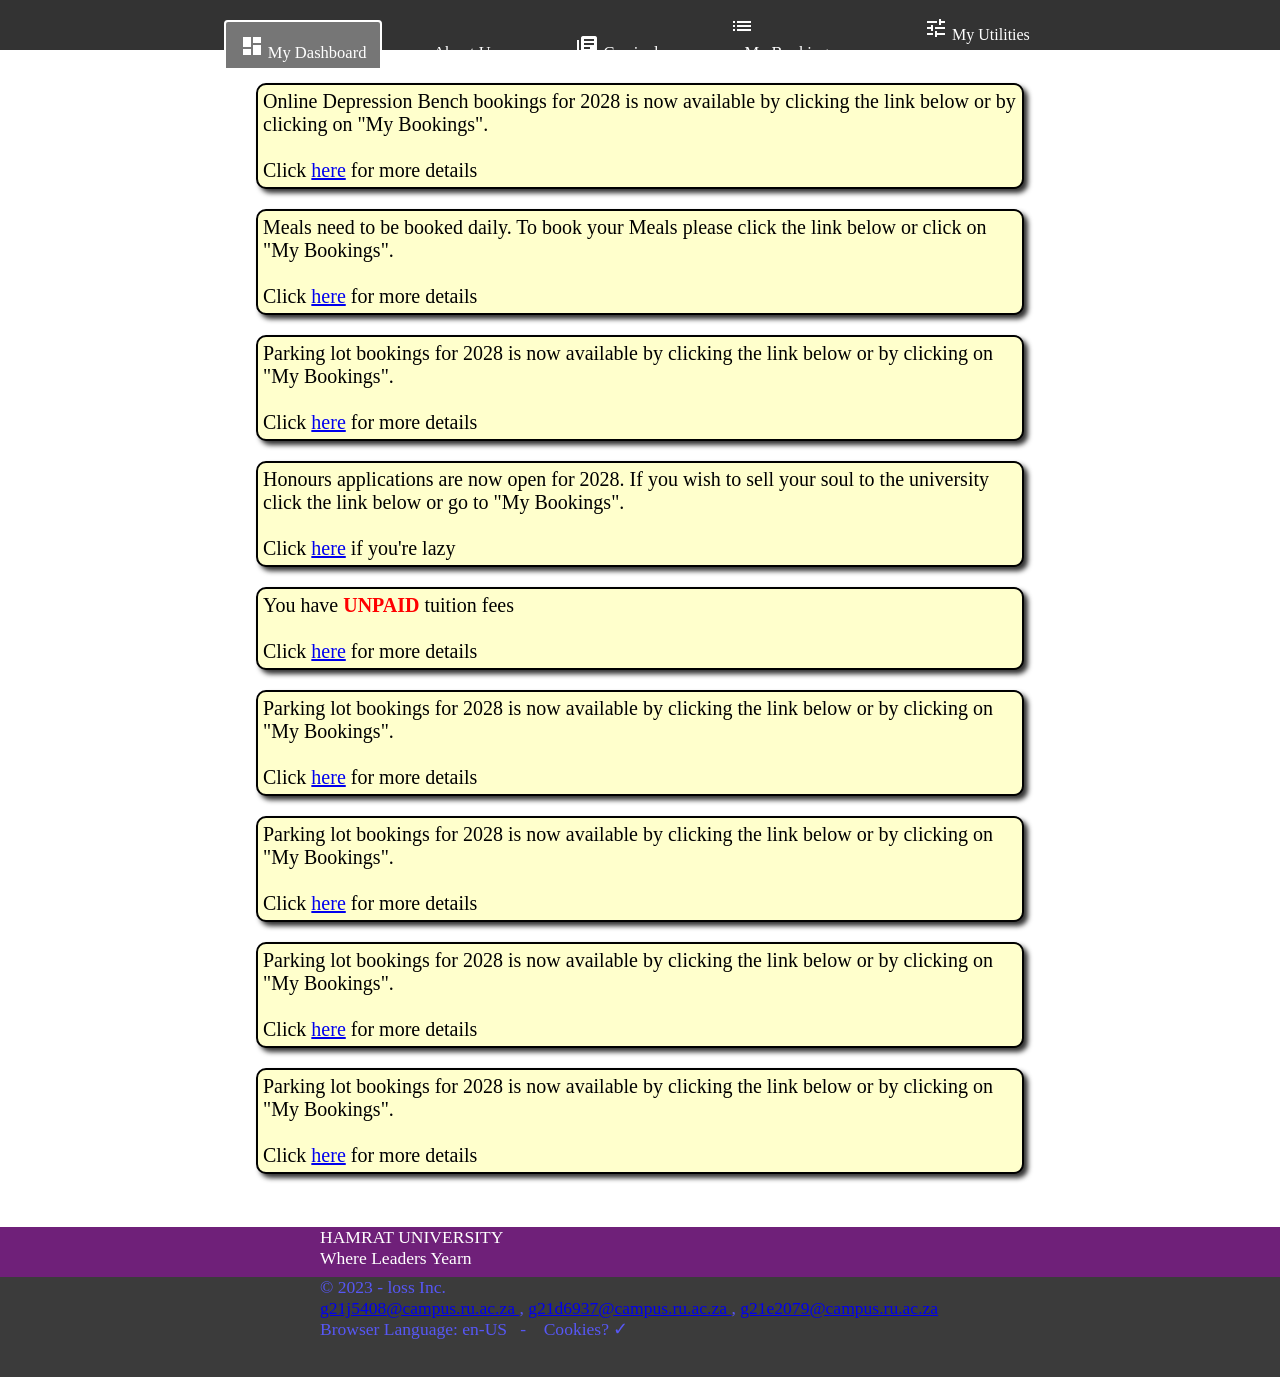
==== commit 8d62e9fe: "Merge branch 'anguish' of https://github.com/chiippeh/WebTech into anguish" ====
--- a/index.html
+++ b/index.html
@@ -74,9 +74,9 @@
                 <p>Click <a href="./honoursForm.html">here</a> if you're lazy</p> 
             </div><br>
             <div class="dashboard"> 
-                <p>Parking lot bookings for 2028 is now available by clicking the link below or by clicking on "My Bookings".</p>
+                <p>You have <strong style="color: red">UNPAID</strong> tuition fees</p>
                 <br>
-                <p>Click <a href="./parkingForm.html">here</a> for more details</p> 
+                <p>Click <a href="./fees.html">here</a> for more details</p> 
             </div><br>
             <div class="dashboard"> 
                 <p>Parking lot bookings for 2028 is now available by clicking the link below or by clicking on "My Bookings".</p>
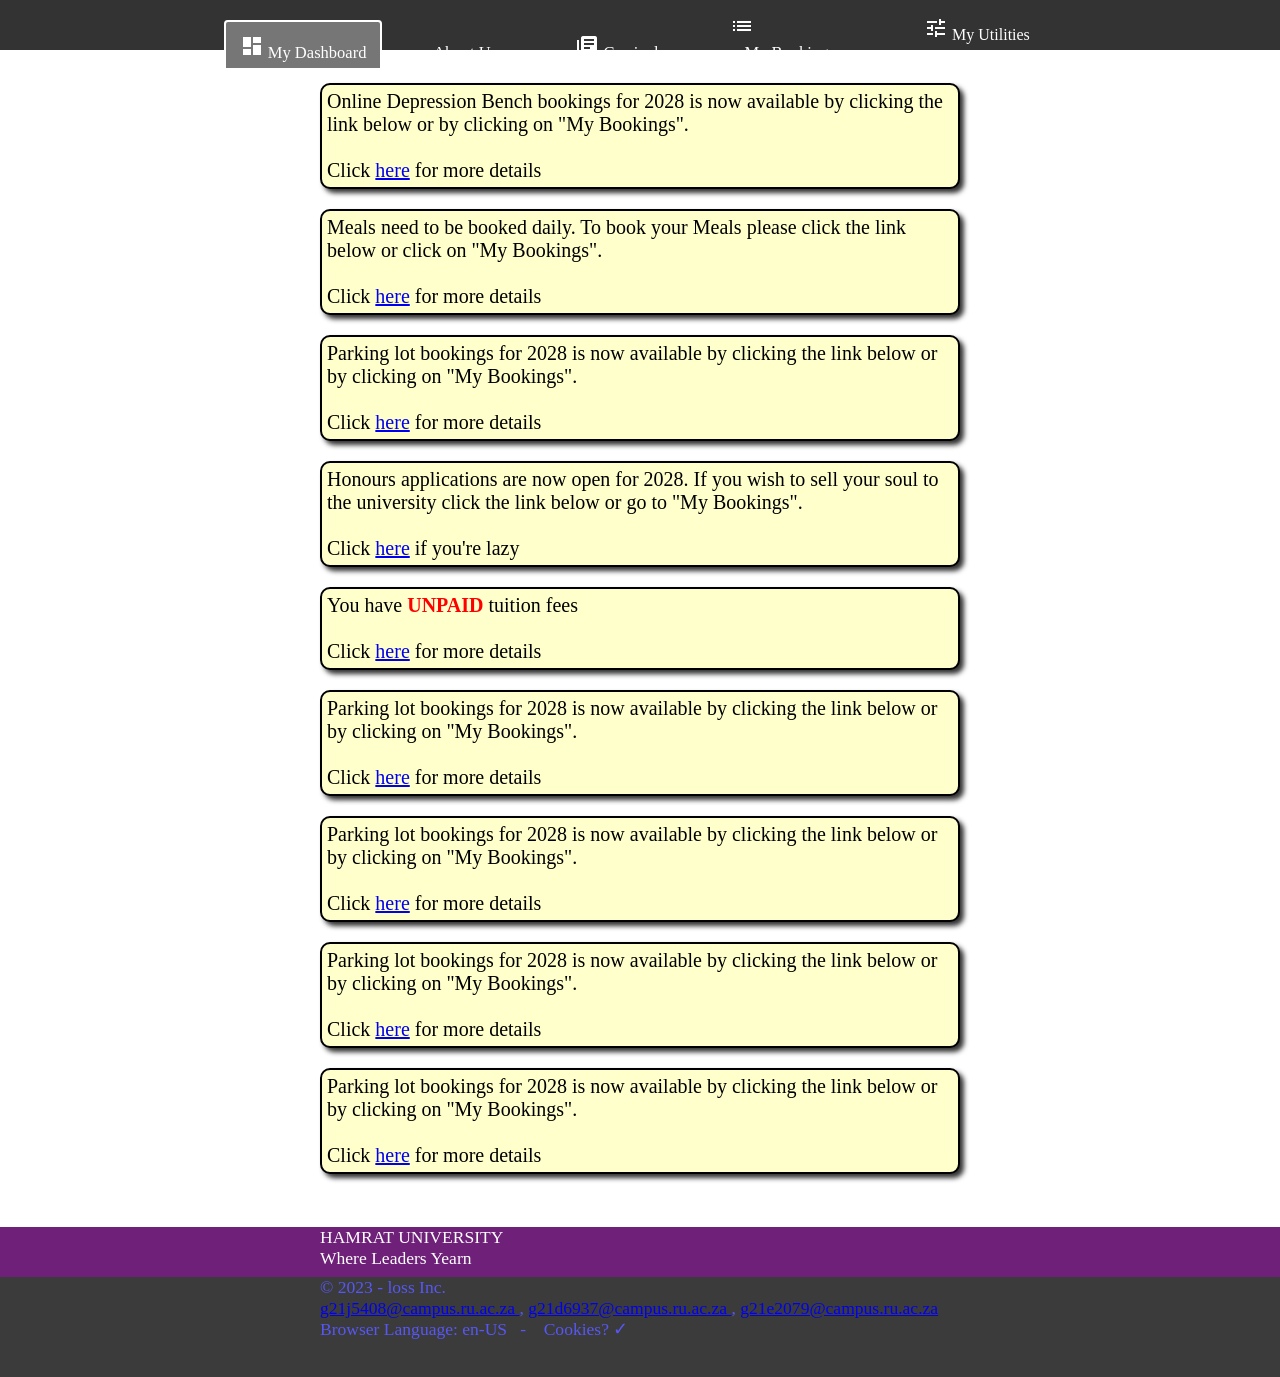
==== commit 0399f2f4: "gesuip" ====
--- a/index.html
+++ b/index.html
@@ -52,7 +52,7 @@
     
 
     <main>
-        <div class="main-container">
+        <div class="main-container center">
             <div class="dashboard"> 
                 <p>Online Depression Bench bookings for 2028 is now available by clicking the link below or by clicking on "My Bookings".</p>
                 <br>
--- a/style.css
+++ b/style.css
@@ -1,25 +1,29 @@
-
 /* Created in collaboration with
 Mila-jo Davies (g21d6937), Wynne Edwards (g21e2079), Manusizwe Jourdan (g21j5408) */
 
-:root { /* CSS variables for multi use */
+/*The global information such as heights as well as reseting the margins to remove whitespace on sides and html body general sizing*/
+:root {
+    /* CSS variables for multi use */
     --header-height: 6%;
-    --nav-height: 6%; 
+    --nav-height: 6%;
     --main-height: 76%;
-    --footer-height: 10%;   
+    --footer-height: 10%;
     --top-footer-height: 50%;
     --bottom-footer-height: 50%;
 
 }
   
 
-* { /* Reset CSS, allows the whole page to be centered top left with no margins */
+* {
+    /* Reset CSS, allows the whole page to be centered top left with no margins */
     margin: 0;
     padding: 0;
     box-sizing: border-box;
 }
 
-html, body { /* Set the height of the body to 100% (We used display flex here and only here because it is required for this feature
+html,
+body {
+    /* Set the height of the body to 100% (We used display flex here and only here because it is required for this feature
     There isnt another way of accomplishing what we wanted. The body to dynamically fit the whole page but also expand with more content*/
     display: flex;
     flex-direction: column;
@@ -27,45 +31,73 @@
     font-size: calc(5px + 0.9vw);
 }
 
-header { /* Header is the top bar with the logo and the login button */
+.center {
+    margin: auto;
+    width: 50%;
+
+}
+
+.bubble ol {
+    position: relative;
+    left: 3%;
+}
+
+main {
+    flex: 1;
+    padding: 2em 0 2em 0;
+}
+
+#main-container {
+    margin: auto;
+    width: 60%;
+}
+
+/*---------------------------------------------------------------------------------------------------------------------------------------------*/
+
+
+/*Our navigation Bars
+    -Our nav is a collection of elements that sit at the top of the page, the code here is everything relating to the styling of our nav bars
+    with the exception of our psuedo code (media queries) which can be found at the bottom of hte page*/
+header {
+    /* Header is the top bar with the logo and the login button */
     font-family: "Roboto Condensed", Helvetica, sans-serif;
-    color:#fff; 
+    color: #fff;
     height: 50px;
-    position: fixed; /* Make it stick/fixed */
-    top: -50px; /* Hide the navbar 50 px outside of the top view */
-    transition: top 0.3s; /* Transition effect when sliding down (and up) */
-}
-
-#header-container { /* Container for the header(text container) */
+    position: fixed;
+    top: -50px;
+    transition: top 0.3s;
+}
+
+#header-container {
     background-color: #6f2079;
-    text-align: center; /* Center the text */
+    text-align: center;
     height: 100%;
-    width: 20vw; /* Set the width of the sidebar */
-    margin: auto; /* Center the sidebar */
-    padding: 1.5vh 0 0 0; 
+    width: 20vw;
+    margin: auto;
+    padding: 1.5vh 0 0 0;
     margin: 0 0 0 80vw;
     border-radius: 0 0 0 20px;
 }
 
-nav { /* Nav is the side bar with the nav elements */
-    background-color:#3b3b3b;
+nav {
+    background-color: #3b3b3b;
     height: 50px;
-    position: sticky; /* Make it stick/fixed */
-    top: 0; /* Stick the navbar to the top */
-    background-color: #333; 
-    z-index: 1000; /* Make sure it does not overlap */
+    position: sticky;
+    top: 0;
+    background-color: #333;
+    z-index: 1000;
     color: #ffff;
 }
 
-.nav-elements-container { /* Container for the nav elements */
+.nav-elements-container {
     margin: auto;
     width: 65vw;
-    height: 100%; 
-}
-
-nav a { /* Nav elements */
-    display: inline-block; /* Make sure the nav elements are on the same line */
-    text-decoration: none; /* Remove underline */
+    height: 100%;
+}
+
+nav a {
+    display: inline-block;
+    text-decoration: none;
     height: 100%;
     width: 19%;
     text-align: center;
@@ -73,96 +105,90 @@
     color: #ffff;
 }
 
-nav a * { /* All Nav child elements */
-    display: inline-block; /* Make sure the nav elements are on the same line */
-}
-
-
-.current-nav { /* Current nav element, ie page we are on */
+nav a * {
+    display: inline-block;
+}
+
+
+.current-nav {
     background-color: #767676;
     outline: solid 2px white;
-    outline-offset: -2px; /* Make sure the outline is inside the element */
+    outline-offset: -2px;
     border-radius: 4px 4px 0 0;
 }
 
-.dropbtn { /* Dropdown button */
+.dropbtn {
     color: white;
     padding: 16px;
     font-size: 16px;
-    border: none; /* Remove border */
-    cursor: pointer; /* Cursor on hover */
-  }
-  
-  .dropdown { /* Dropdown container */
-    float: right; /* Float the dropdown to the right */
+    border: none;
+    cursor: pointer;
+}
+
+.dropdown {
+    float: right;
     position: relative;
-    display: inline-block; /* Make sure the dropdown is on the same line */
-
-  }
-  
-  .dropdown-content { /* Dropdown content */
-    display: none; /* Hide the dropdown content by default*/
-    position: absolute; /* Position the dropdown to be absolutecontent */
-    background-color: #3b3b3b;
-    width: 12.3%;
-    overflow: auto; /* Enable scroll if needed */
+    display: inline-block;
+
+}
+
+.dropdown-content {
+    display: none;
+    position: absolute;
     right: 17.5%;
-    z-index: 1; /* Make sure the dropdown is on top of other elements */
-  }
-  
-  .dropdown-content a { /* Dropdown links */
+    z-index: 1;
+}
+
+.dropdown-content a {
     color: white;
     padding: 12px 16px;
     text-decoration: none;
     display: block;
     width: 100%;
     text-align: left;
-  }
-  
-  .dropdown a:hover {background-color: #ddd;} /* Add a grey background color to dropdown links on hover */
-
-  .show {display: block;} /* Show the dropdown menu on hover */
-
-main { 
-    flex: 1; /* flex-grow: 1 flex:shrink flex:basis; */
-    padding: 2em 0 2em 0;
-}
-
-.main-container { /* Container for the main content */
-    margin: auto;
-    width: 60%;
-}
-
-/* Generic center align element  */
-.center { 
-    margin: auto;
-    width: 50%;
-    /* height: 100%; */
-}
-.bubble ol{ /* Bubble list moved slightly right for positioning */
-    position: relative;
-    left:3%;
-}
-
-.dashboard { /* Dashboard elements */
+}
+
+.dropdown a:hover {
+    background-color: #ddd;
+}
+
+
+.show {
+    display: block;
+}
+/*---------------------------------------------------------------------------------------------------------------------------------------------*/
+
+
+/*Our main content
+    -Our main content is the content that sits in the middle of the page, the code here is everything relating to the styling of our main content
+    with the exception of our psuedo code (media queries) which can be found at the bottom of the page
+    -This is more general code seeing it applies to all our pages not just our index.html */
+.dashboard {
     border: 2px solid #000;
     border-radius: 10px;
     box-shadow: 4px 4px 5px #323232;
     background: #ffffcc;
-    font-size:20px;
-    padding:5px;
+    font-size: 20px;
+    padding: 5px;
     height: 33.33%;
-    animation-name: dashboard; /* Animation name being set*/
-    animation-duration: 4s; /* Animation duration being set */
-}
-
-@keyframes dashboard { /* Animation keyframes */
-    0%   {left: 0px; top: 0px;} /* Start position */
-    100%  {left: 100px; top: 0px;} /* End position */
-}
-
-
-.bubble { /* Bubble elements (bubble is a generic bubble we use multiple pages*/
+    animation-name: dashboard;
+    animation-duration: 4s;
+}
+
+@keyframes dashboard {
+    0% {
+        left: 0px;
+        top: 0px;
+    }
+
+    100% {
+        left: 100px;
+        top: 0px;
+    }
+}
+
+
+.bubble {
     border: 2px solid #000;
     border-radius: 10px;
     box-shadow: 4px 4px 5px #323232;
@@ -172,53 +198,77 @@
 
 /* ----------------- curriculum.html ---------------------- */
     #slideshow-gallery-container  {  /* contains all elements */
-        height: 300px;
-        border: green 3px solid;
-    }
-
-    #left-btn, #right-btn, #slideshow-gallery { 
-        /* display: inline-block; */
-        float: left;
-    }
+        height: 30%;
+       
+
+    }
+
+#left-btn,
+#right-btn,
+#slideshow-gallery {
+
+    float: left;
+}
 
     #slideshow-gallery { /* inner container with the images */
-        border: brown 1px solid;
-        width: 60%;
-        /* height: 100%; */
-    }
+        border: black 3px solid;
+        padding: 1em;
+        border-radius: 15px;
+        position: relative;
+        width: 60%; 
+        margin: 0 auto;
+        height: 100%;
+        background-color: #323232;
+
+    }
+
+    #slideshow-gallery img { /* inner container with the images */
+        display: none;
+        height: 100%;
+        width: 100%;
+    }
+
+    #slideshow-gallery img:first-child {
+        display: block;
+    }
+
 
     #left-btn {
         /* float: left; */
-        margin: 18% 0 0 19%;
+        margin: 5% 0 0 19%;
+        padding: 1%;
+        border-radius: 50px;
     }
 
     #right-btn {
         /* float: right; */
-        margin: 18% 0 0 0;
+        margin: 5% 0 0 0;
+        padding: 1%;
+        border-radius: 50px;
     }
 
     img {
-        /* display: none; */
+        
         
         width: 80%;
         height: 80%;
     }
 
-    #marks {
+    /* #marks {
         column-count: 3;
-    }
+    } */
 /* ----------------- curriculum.html ---------------------- */
 
+/*---------------------------------------------------------------------------------------------------------------------------------------------*/
 
 /* ----------------- bookings.html ---------------------- */
-#bookings-list { 
-    list-style-type: none; 
-    font-size:20px;
-}
-/* ----------------- bookings.html ---------------------- */
-
-
-/* ----------------- about.html ---------------------- */
+#bookings-list {
+    list-style-type: none;
+    font-size: 20px;
+}
+
+/* ----------------- about.html ---------------------- 
+    Our code specific to the about.html page*/
 .about-table-header {
     text-align: left;
 }
@@ -281,17 +331,20 @@
     0% {
         left: 0;
         bottom: 15%;
-      }
-      50% {
+    }
+
+    50% {
         left: 80%;
         bottom: 15%;
-      }
-      100% {
-        left: 0;    
+    }
+
+    100% {
+        left: 0;
         bottom: 15%;
-      }
+    }
 } */
-/* ----------------- about.html ---------------------- */
+
+/*Our footer for all our pages, its general and not specific to a page*/
 
 /* ----------------- home.html ---------------------- */
 
@@ -319,10 +372,7 @@
     border:2px solid black;
   }
 
-/* 
-#loginSignup {
-    
-} */
+
 
 #login, #signup {
     margin: 0 0 0 40%;
@@ -350,71 +400,73 @@
 }
 
 
-/* ----------------- fees.html ---------------------- */
-
-footer { /* Footer is the bottom bar with the contact details */
+
+
+footer {
     height: 100px;
     font-size: calc(15px + 0.2vw);
 }
 
-#top-footer { /* Top footer is the top half of the footer */
+#top-footer {
     background-color: #6f2079;
     color: #fff;
     height: var(--top-footer-height)
 }
 
-#bottom-footer { /* Bottom footer is the bottom half of the footer */
-    background-color:#3b3b3b;
+#bottom-footer {
+    background-color: #3b3b3b;
     color: #5757f5;
-    /* height: var(--bottom-footer-height); */
+    
     height: 100%;
 }
-
+/*---------------------------------------------------------------------------------------------------------------------------------------------*/
 /* ----------------- psuedo---------------------- */
 
-.nav-elements-container a:hover { /* Nav elements hover */
+.nav-elements-container a:hover {
     background-color: #767676;
 }
 
-/* ----------------- psuedo---------------------- */
-
-@media only screen and (max-width: 1010px) { /* Media query for smaller screens */
+
+@media only screen and (max-width: 1010px) {
     header {
-        display: none; /* Hide the header */
-    }
-    nav { 
-        left:0; /* Set the nav to the left */
-        width: 15%; /* Set the width of the nav */
-        height: 100%; /* Set the height of the nav */
-        position: fixed; /* Make it stick/fixed */
-    }
-
-    .nav-elements-container{
+        display: none;
+    }
+
+    nav {
+        left: 0;
+        width: 15%;
+        height: 100%;
+        position: fixed;
+    }
+
+    .nav-elements-container {
         width: 100%;
     }
-    
+
     nav a {
-        display: block; /* Make sure the nav elements are on the same line */
+        display: block;
         height: 10%;
         width: 100%;
     }
 
     .current-nav {
-        border-radius: 0; /* Remove the border radius */
-    }
-
-    body{
-        margin-left:15%; /* Set the margin of the body */
+        border-radius: 0;
+    }
+
+    body {
+        margin-left: 15%;
     }
     .main-container{
         width: 90%;
     }
-    #header-container{ /* Container for the header(text container) */
-        width: auto; /* Set the width of the sidebar */
-        text-align: right; /* Right the text */
-    }
-    #bottom-footer{
-        height: 100%; /* Set the height of the bottom footer */
+
+    #header-container {
+        width: auto;
+        text-align: right;
+    }
+
+    #bottom-footer {
+        height: 100%;
     }
 
     .center {
@@ -422,21 +474,21 @@
     }
   }
 
-@media only screen and (max-width: 547px) { /* Media query for even smaller screens (mobile view) */
+@media only screen and (max-width: 547px) {
 
     nav {
-        width:10%; /* Set the width of the nav */
+        width: 10%;
     }
 
     .nav-btn-text {
-        display: none; /* Hide the text */
-    }
-
-    
-    body{
-        margin-left:10%; /* Set the margin of the body */
-    }
-
-}
-
-  
+        display: none;
+    }
+
+
+    body {
+        margin-left: 10%;
+    }
+
+}
+
+/*---------------------------------------------------------------------------------------------------------------------------------------------*/
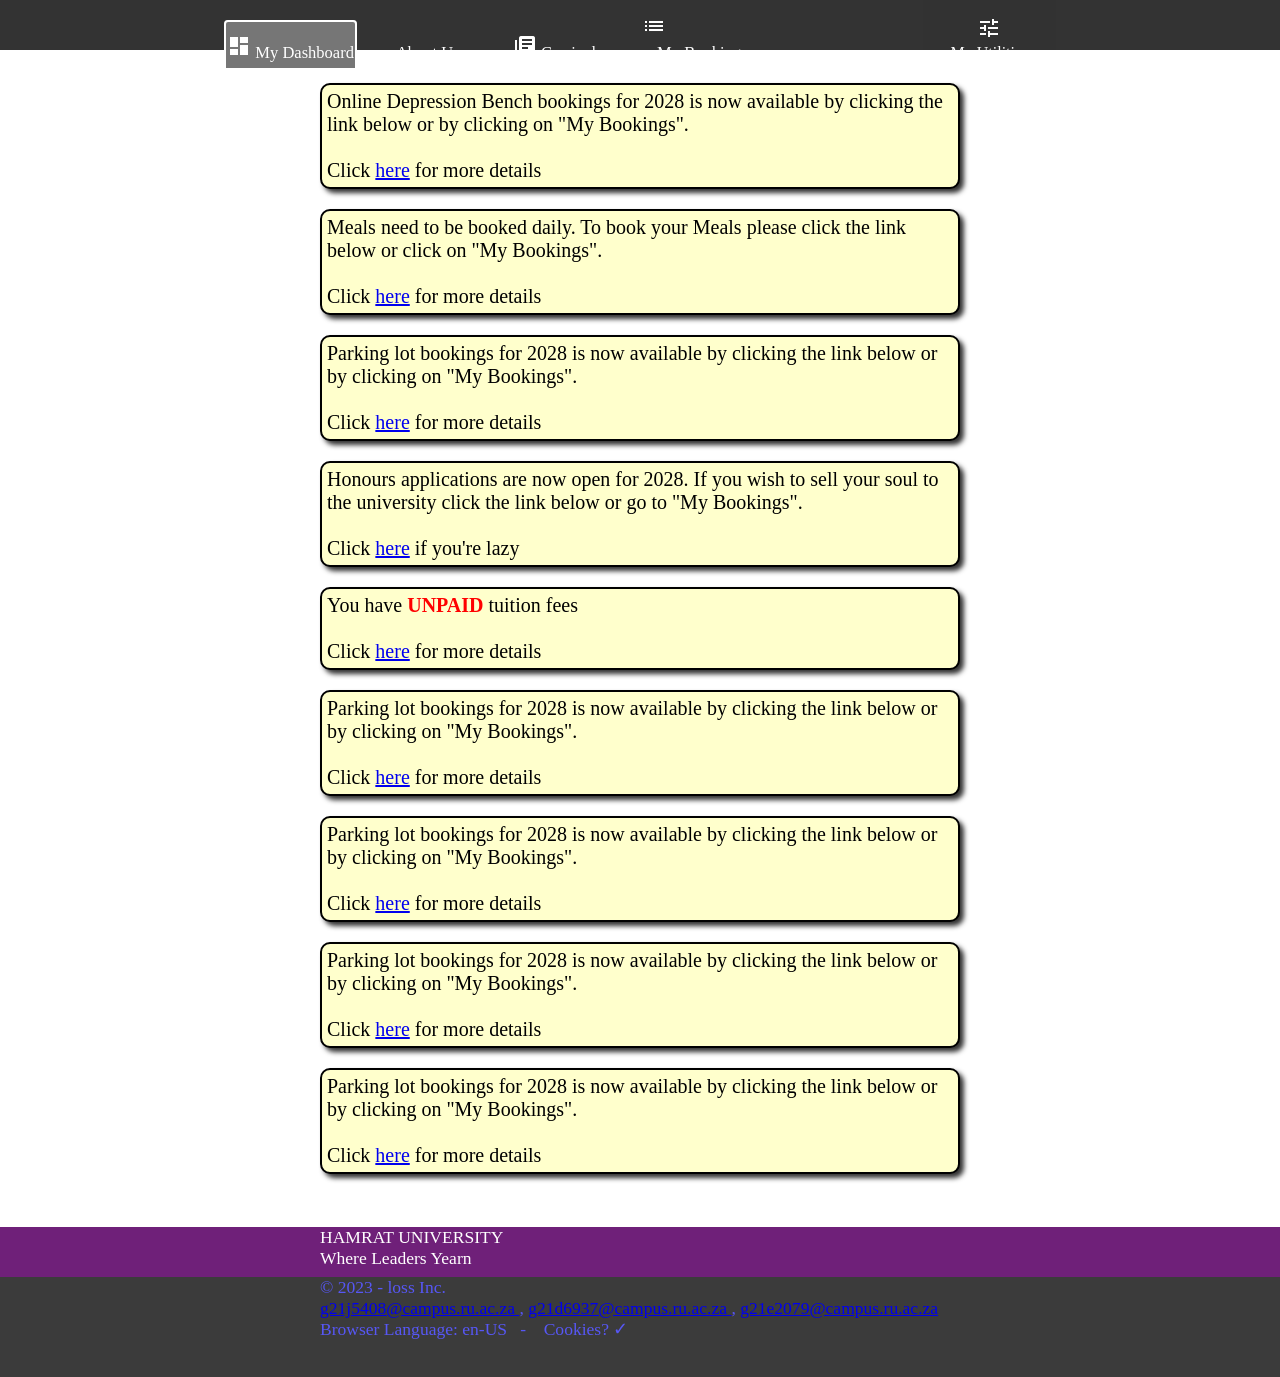
==== commit c7aca4ba: "moved index back" ====
--- a/index.html
+++ b/index.html
@@ -22,7 +22,7 @@
     </header>
     <nav>
         <div class="nav-elements-container">
-            <a class="current-nav" phref="./index.html">
+            <a class="current-nav" href="Index/index.html">
                 <span class="material-icons">dashboard</span>
                 <p class="nav-btn-text">My Dashboard</p>
             </a>
@@ -42,7 +42,7 @@
                 <span class="material-icons">tune</span>
                 <p class="nav-btn-text">My Utilities</p>
                 <div id="myDropdown" class="dropdown-content">
-                    <a href="./images/mankyrat.png">Manky</a>
+                    <a href="./WebTech/reviews">Reviews</a>
                     <a href="https://x.com/catshouldnt/status/1706917149984657713?s=20">Cat</a>
                     <a href="https://www.youtube.com/watch?v=L1ung0wil9Y&ab_channel=MITOpenCourseWare">Secret</a>
                 </div>
--- a/style.css
+++ b/style.css
@@ -95,11 +95,13 @@
     height: 100%;
 }
 
+
+
 nav a {
     display: inline-block;
     text-decoration: none;
     height: 100%;
-    width: 19%;
+    width: 16%;
     text-align: center;
     padding: 1.5vh 0 0 0;
     color: #ffff;
@@ -123,6 +125,7 @@
     font-size: 16px;
     border: none;
     cursor: pointer;
+    background-color: #323232;
 }
 
 .dropdown {
@@ -135,6 +138,9 @@
 .dropdown-content {
     display: none;
     position: absolute;
+    background-color: #3b3b3b;
+    width: 12.3%;
+    overflow: auto;
     right: 17.5%;
     z-index: 1;
 }
@@ -348,6 +354,10 @@
 
 /* ----------------- home.html ---------------------- */
 
+#error {
+    color: red;
+}
+
 #home-container {
     background-color: rgb(213, 213, 213);
     border-radius: 50px;
@@ -370,13 +380,79 @@
     width:35px;
     border-radius:50%;
     border:2px solid black;
-  }
-
-
-
-#login, #signup {
-    margin: 0 0 0 40%;
-    width: 25%;
+}
+
+#home-container input {
+    display: inline-block;
+}
+
+#signup-forgot-container {
+    /* margin: auto; */
+    width: 100%;
+}
+
+#signup {
+    text-align: left;
+    margin: 0 0 0 5%;
+}
+
+#forgot {
+    text-align: right;
+    margin: 0 5% 0 0;
+}
+
+#home-container form {
+    position: relative;
+}
+
+.popup {
+    display: none;
+    position: absolute;
+    top: 0;
+    /* left: 20%; */
+    right: 0;
+    /* bottom: 5%; */
+    /* transform: translate(-50%, -50%); */
+    border: 1px solid #ccc;
+    background: #f9f9f9;
+    padding: 20px;
+    width: 50%;
+    font-size: calc(9px + 0.3vw);
+}
+
+.close {
+    position: absolute;
+    top: 10px;
+    right: 10px;
+    cursor: pointer;
+}
+
+ul {
+    list-style-type: none;
+    padding: 0;
+}
+
+ul li {
+    margin-bottom: 10px;
+}
+
+#required-err {
+    font-size: calc(9px + 0.3vw);
+}
+
+#success-popup {
+    position: absolute;
+    top: 10vh;
+    /* left: 20%; */
+    left: 20vw;
+    width: 60%;
+    height: 75%;
+    z-index: 3;
+    border: 1px solid #ccc;
+    background: #f9f9f9;
+    border-radius: 25px;
+    font-size: calc(20px + 0.3vw);
+    text-align: center;
 }
 
 /* ----------------- home.html ---------------------- */
